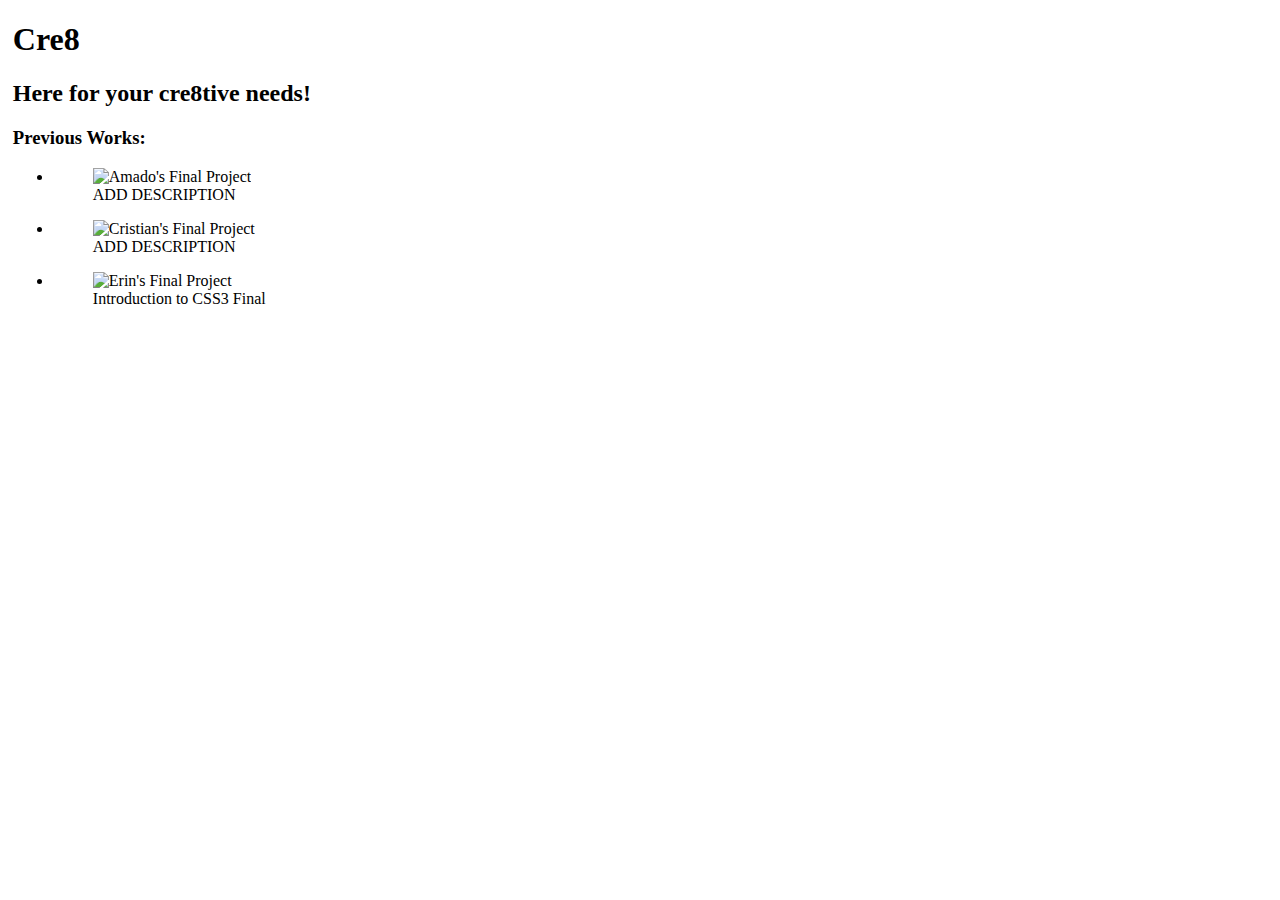
==== index.html @ abf55c85 "thumbnails" ====
<!DOCTYPE html>
<head>
    <title>CRE8</title>
    <meta http-equiv="Content-Type" content="text/html; charset=UTF-8" />
    <meta name="viewport" content="width=device-width, initial-scale=1.0">
    <link rel="stylesheet" href="assets/stylesheets/style.css">
</head>

<body>
    <header>
      <h1>Cre8</h1>
      <h2>Here for your cre8tive needs!</h2>
    </header>
    
    <h3>Previous Works:</h3>
    <ul>
        <li>
            <figure>
                <img class="thumbnail" src="assets/imgs/work1.png" alt="Amado's Final Project" width="1000px">
                <figcaption>ADD DESCRIPTION</figcaption>
            </figure>
        </li>
        <li>
            <figure>
                <img class="thumbnail" src="assets/imgs/work2.png" alt="Cristian's Final Project" width="1000px">
                <figcaption>ADD DESCRIPTION</figcaption>
            </figure>
            
        </li>
        <li>
            <figure>
                <img class="thumbnail" src="assets/imgs/work3.png" alt="Erin's Final Project" width="1000px">
                <figcaption>Introduction to CSS3 Final</figcaption>
            </figure>
        </li>
    </ul>

</body>

</html>
---- assets/stylesheets/style.css ----
/* -------------------------------- GROUP PORTFOLIO PAGE CSS -------------------------------- */
/* website thumbnails */
.thumbnail {
    width: 15%
}

/* -------------------------------- ERIN'S RESUME PAGE CSS -------------------------------- */
/* left column */
/* container holds profile picture */
.left {
  /*background-color: red;*/
  max-width: 13%;
  float: left;
  margin-right: 2%;
}
/* profile picture styling */
.circle {
  display: block;
  width: 90%;
  margin: 0 auto;
  border: 1px solid black;
  padding: 2%;
  border-radius: 50%;
  -moz-border-radius: 50%;
  -webkit-border-radius: 50%;
  -ms-border-radius: 50%;
  -o-border-radius: 50%;
}

/* right column */
/* container holds contact information */
address {
  float: left;
  width: 80%;
}
#erin-info { /* .vcard */
  margin-top: 1%;
  font-family: "Lora", Times, Georgia, serif;
  font-weight: 400;
}
#name { 
  font-family: "Raleway", Helvetica, Arial, sans-serif;
  font-weight: 500;
  font-size: 300%;
  font-style: normal;
}

/* clear floats after the columns */
#erin-profile:after { /* header */
  content: "";
  display: table;
  clear: both;
}

/* container holds resume */
body { /* body */
  margin: 1%;
}
.category { /* h2 */
  display: flex;
  font-family: "Raleway", Helvetica, Arial, sans-serif;
  font-weight: 500;
}
/* creates horizontal line next to word */
.category:after { /* h2 */
  content: "";
  flex: 1 1;
  border-bottom: 2px solid #000;
  margin: auto;
  margin-left: 10px;
}
.ins, .org{ /* h3 */
  margin: auto;
}
.title { /* h4 */
  display: inline;
}
time { 
  font-size: 0.8em;
}
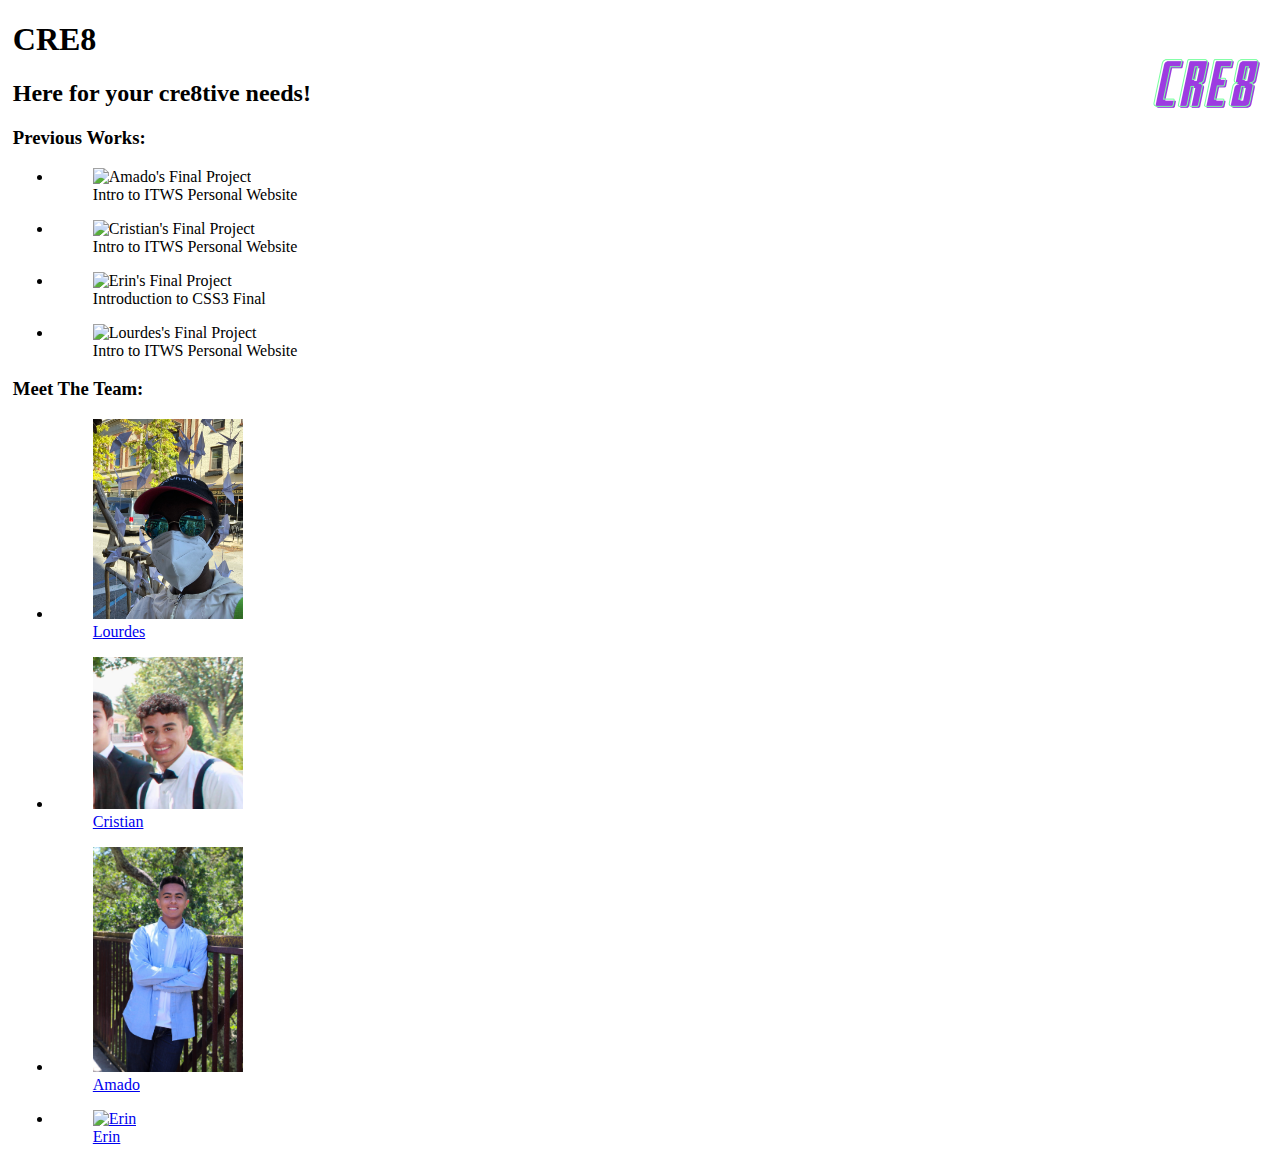
==== commit 2475537d: "html validates now" ====
--- a/index.html
+++ b/index.html
@@ -1,40 +1,81 @@
 <!DOCTYPE html>
-<head>
+<html lang="en">
+  <head>
     <title>CRE8</title>
     <meta http-equiv="Content-Type" content="text/html; charset=UTF-8" />
     <meta name="viewport" content="width=device-width, initial-scale=1.0">
     <link rel="stylesheet" href="assets/stylesheets/style.css">
-</head>
+  </head>
 
-<body>
+  <body>
     <header>
-      <h1>Cre8</h1>
-      <h2>Here for your cre8tive needs!</h2>
+    <img class="logo" src="assets/imgs/logo.png" alt="logo">
+    <h1>CRE8</h1>
+    <h2>Here for your cre8tive needs!</h2>
     </header>
-    
+        
     <h3>Previous Works:</h3>
     <ul>
-        <li>
-            <figure>
-                <img class="thumbnail" src="assets/imgs/work1.png" alt="Amado's Final Project" width="1000px">
-                <figcaption>ADD DESCRIPTION</figcaption>
-            </figure>
-        </li>
-        <li>
-            <figure>
-                <img class="thumbnail" src="assets/imgs/work2.png" alt="Cristian's Final Project" width="1000px">
-                <figcaption>ADD DESCRIPTION</figcaption>
-            </figure>
-            
-        </li>
-        <li>
-            <figure>
-                <img class="thumbnail" src="assets/imgs/work3.png" alt="Erin's Final Project" width="1000px">
-                <figcaption>Introduction to CSS3 Final</figcaption>
-            </figure>
-        </li>
+      <li>
+        <figure>
+          <img class="thumbnail" src="assets/imgs/work1.png" alt="Amado's Final Project">
+            <figcaption>Intro to ITWS Personal Website</figcaption>
+        </figure>
+      </li>
+      <li>
+        <figure>
+            <img class="thumbnail" src="assets/imgs/work2.png" alt="Cristian's Final Project">
+              <figcaption>Intro to ITWS Personal Website</figcaption>
+        </figure>  
+      </li>
+      <li>
+        <figure>
+            <img class="thumbnail" src="assets/imgs/work3.png" alt="Erin's Final Project">
+              <figcaption>Introduction to CSS3 Final</figcaption>
+        </figure>
+      </li>
+      <li>
+        <figure>
+            <img class="thumbnail" src="assets/imgs/work4.png" alt="Lourdes's Final Project">
+              <figcaption>Intro to ITWS Personal Website</figcaption>
+        </figure>
+      </li>
     </ul>
 
-</body>
-
+    <h3>Meet The Team:</h3>
+    <ul>
+      <li>
+        <a href="frempl.html">
+          <figure>
+            <img class="team-pic" src="assets/imgs/LourdesresumePhoto1.jpg" alt="Lourdes">
+            <figcaption>Lourdes</figcaption>
+          </figure>
+        </a>
+      </li>
+      <li>
+        <a href="mejiac.html">
+          <figure>
+            <img class="team-pic" src="assets/imgs/mejiac-pfp.jpeg" alt="Cristian">
+            <figcaption>Cristian</figcaption>
+          </figure>
+        </a>
+      </li>
+      <li>
+        <a href="uyehaa.html">
+          <figure>
+            <img class="team-pic" src="assets/imgs/amado.jpg" alt="Amado">
+            <figcaption>Amado</figcaption>
+          </figure>
+        </a>
+      </li>
+      <li>
+        <a href="songe2.html">
+          <figure>
+            <img class="team-pic" src="assets/imgs/erin.jpeg" alt="Erin">
+            <figcaption>Erin</figcaption>
+          </figure>
+        </a>
+      </li>
+    </ul>
+  </body>
 </html>
--- a/assets/stylesheets/style.css
+++ b/assets/stylesheets/style.css
@@ -1,7 +1,16 @@
 /* -------------------------------- GROUP PORTFOLIO PAGE CSS -------------------------------- */
 /* website thumbnails */
 .thumbnail {
-    width: 15%
+    width: 15%;
+}
+
+.logo {
+    float: right;
+    width: 10%;
+}
+
+.team-pic {
+    width: 150px;
 }
 
 /* -------------------------------- ERIN'S RESUME PAGE CSS -------------------------------- */
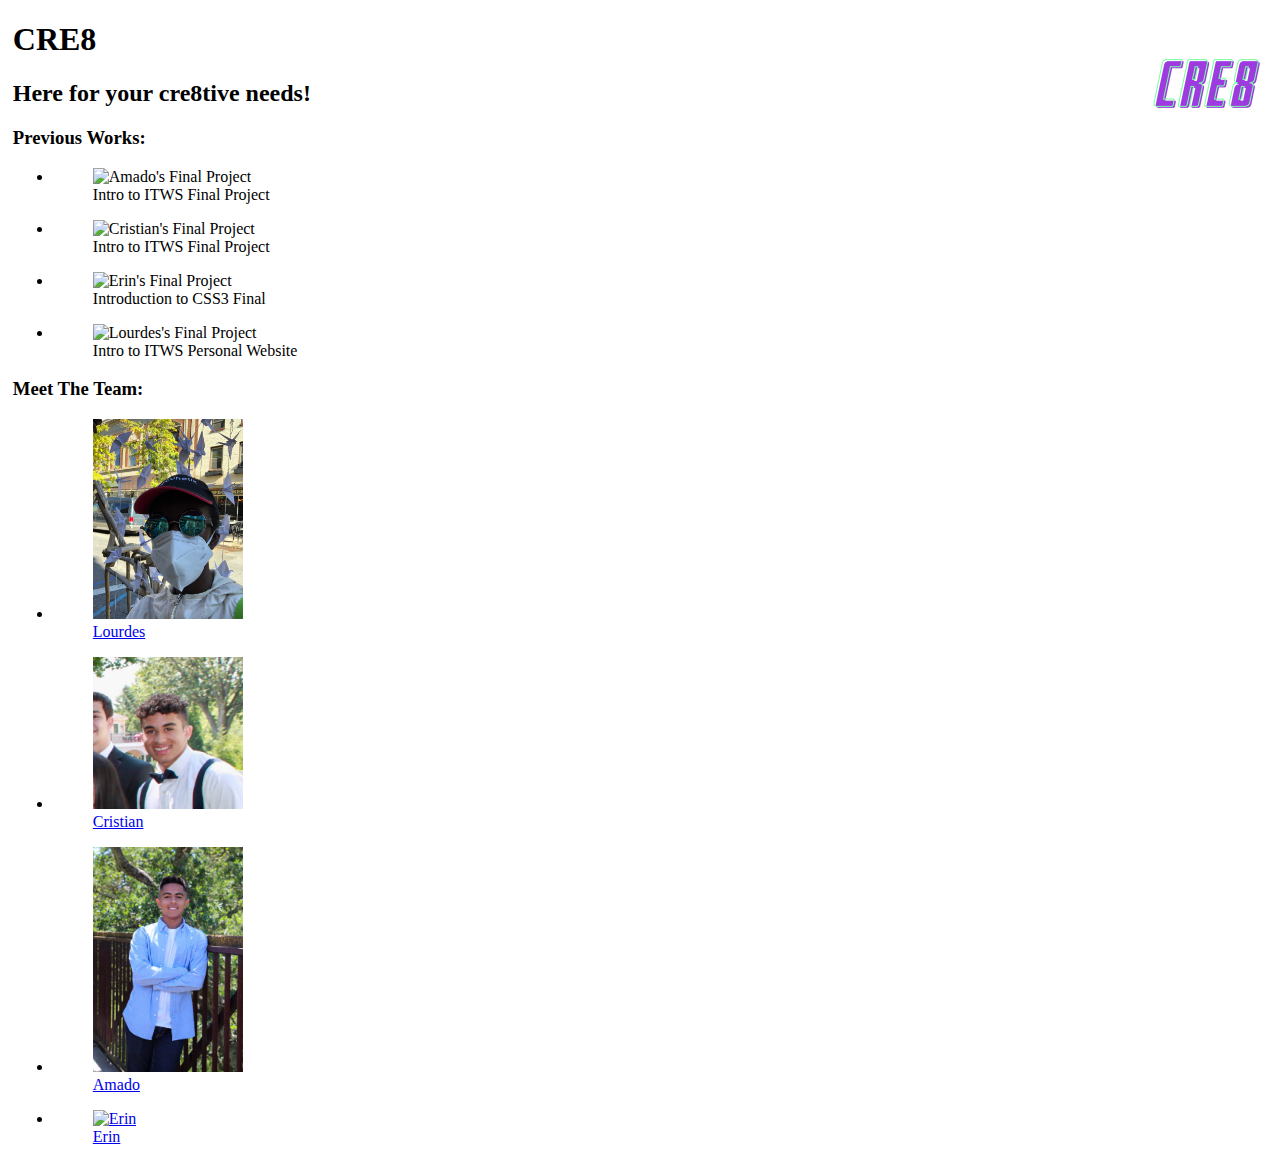
==== commit 06606007: "Updated mejiac.html and index.html" ====
--- a/index.html
+++ b/index.html
@@ -19,13 +19,13 @@
       <li>
         <figure>
           <img class="thumbnail" src="assets/imgs/work1.png" alt="Amado's Final Project">
-            <figcaption>Intro to ITWS Personal Website</figcaption>
+            <figcaption>Intro to ITWS Final Project</figcaption>
         </figure>
       </li>
       <li>
         <figure>
-            <img class="thumbnail" src="assets/imgs/work2.png" alt="Cristian's Final Project">
-              <figcaption>Intro to ITWS Personal Website</figcaption>
+            <img class="thumbnail" src="assets/imgs/work2.png" alt="Cristian's Final Project" >
+              <figcaption>Intro to ITWS Final Project</figcaption>
         </figure>  
       </li>
       <li>
@@ -63,7 +63,7 @@
       <li>
         <a href="uyehaa.html">
           <figure>
-            <img class="team-pic" src="assets/imgs/amado.jpg" alt="Amado">
+            <img class="team-pic" src="assets/imgs/amado_u.jpg" alt="Amado">
             <figcaption>Amado</figcaption>
           </figure>
         </a>
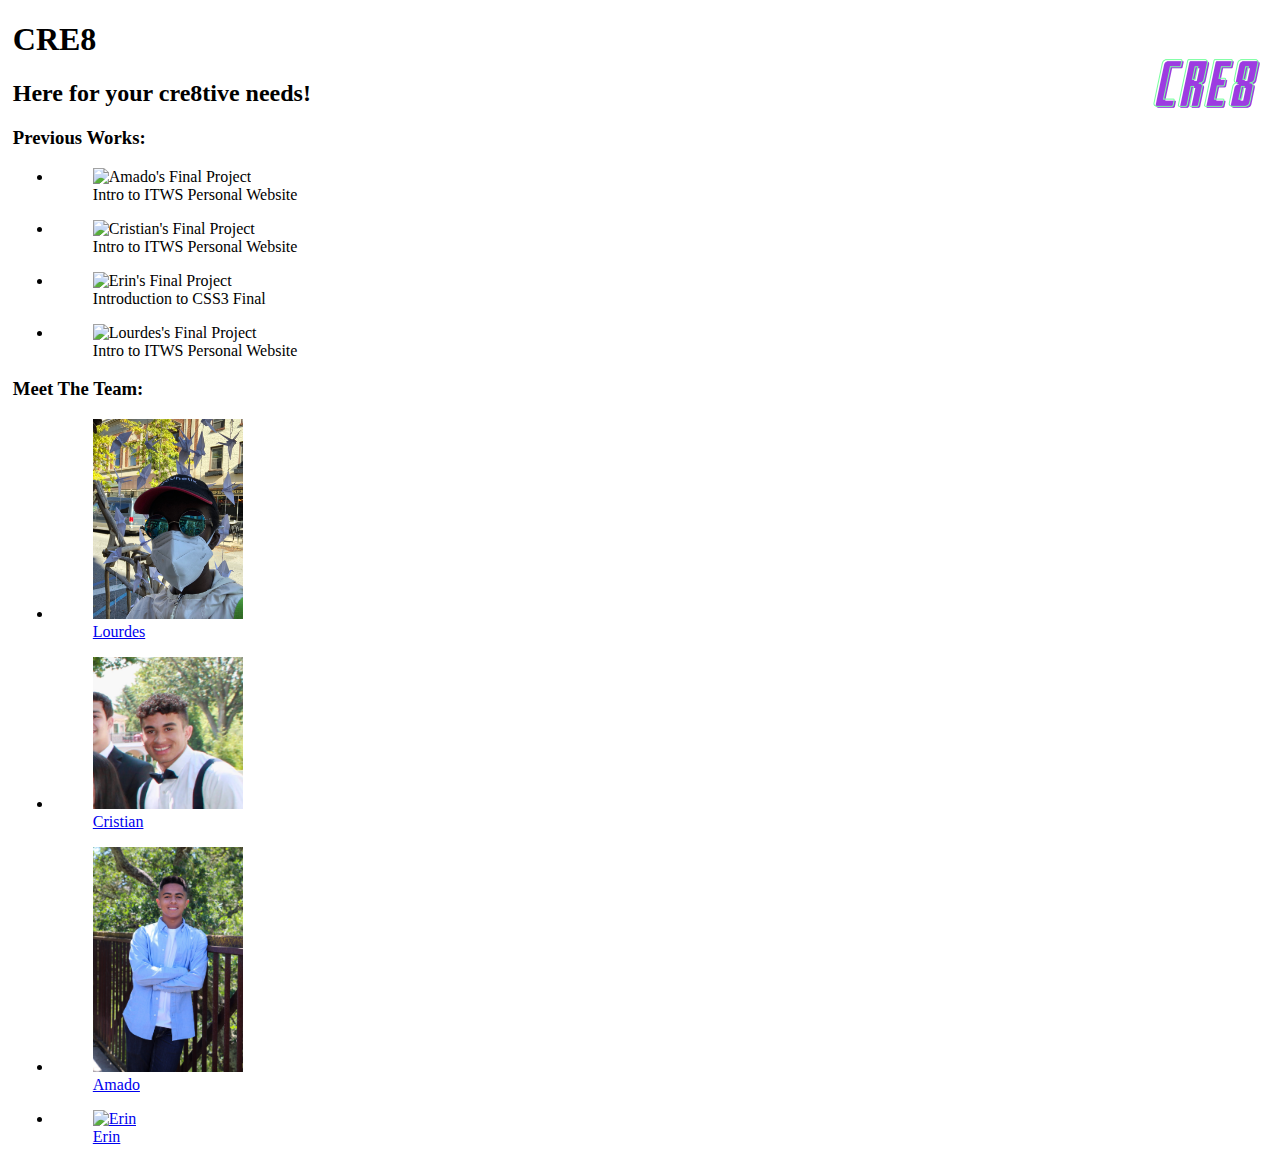
==== commit f42c856a: "Merge branch 'main' of https://github.com/erinsong/group-8-web-systems-dev into main" ====
--- a/index.html
+++ b/index.html
@@ -19,13 +19,13 @@
       <li>
         <figure>
           <img class="thumbnail" src="assets/imgs/work1.png" alt="Amado's Final Project">
-            <figcaption>Intro to ITWS Final Project</figcaption>
+            <figcaption>Intro to ITWS Personal Website</figcaption>
         </figure>
       </li>
       <li>
         <figure>
-            <img class="thumbnail" src="assets/imgs/work2.png" alt="Cristian's Final Project" >
-              <figcaption>Intro to ITWS Final Project</figcaption>
+            <img class="thumbnail" src="assets/imgs/work2.png" alt="Cristian's Final Project">
+              <figcaption>Intro to ITWS Personal Website</figcaption>
         </figure>  
       </li>
       <li>
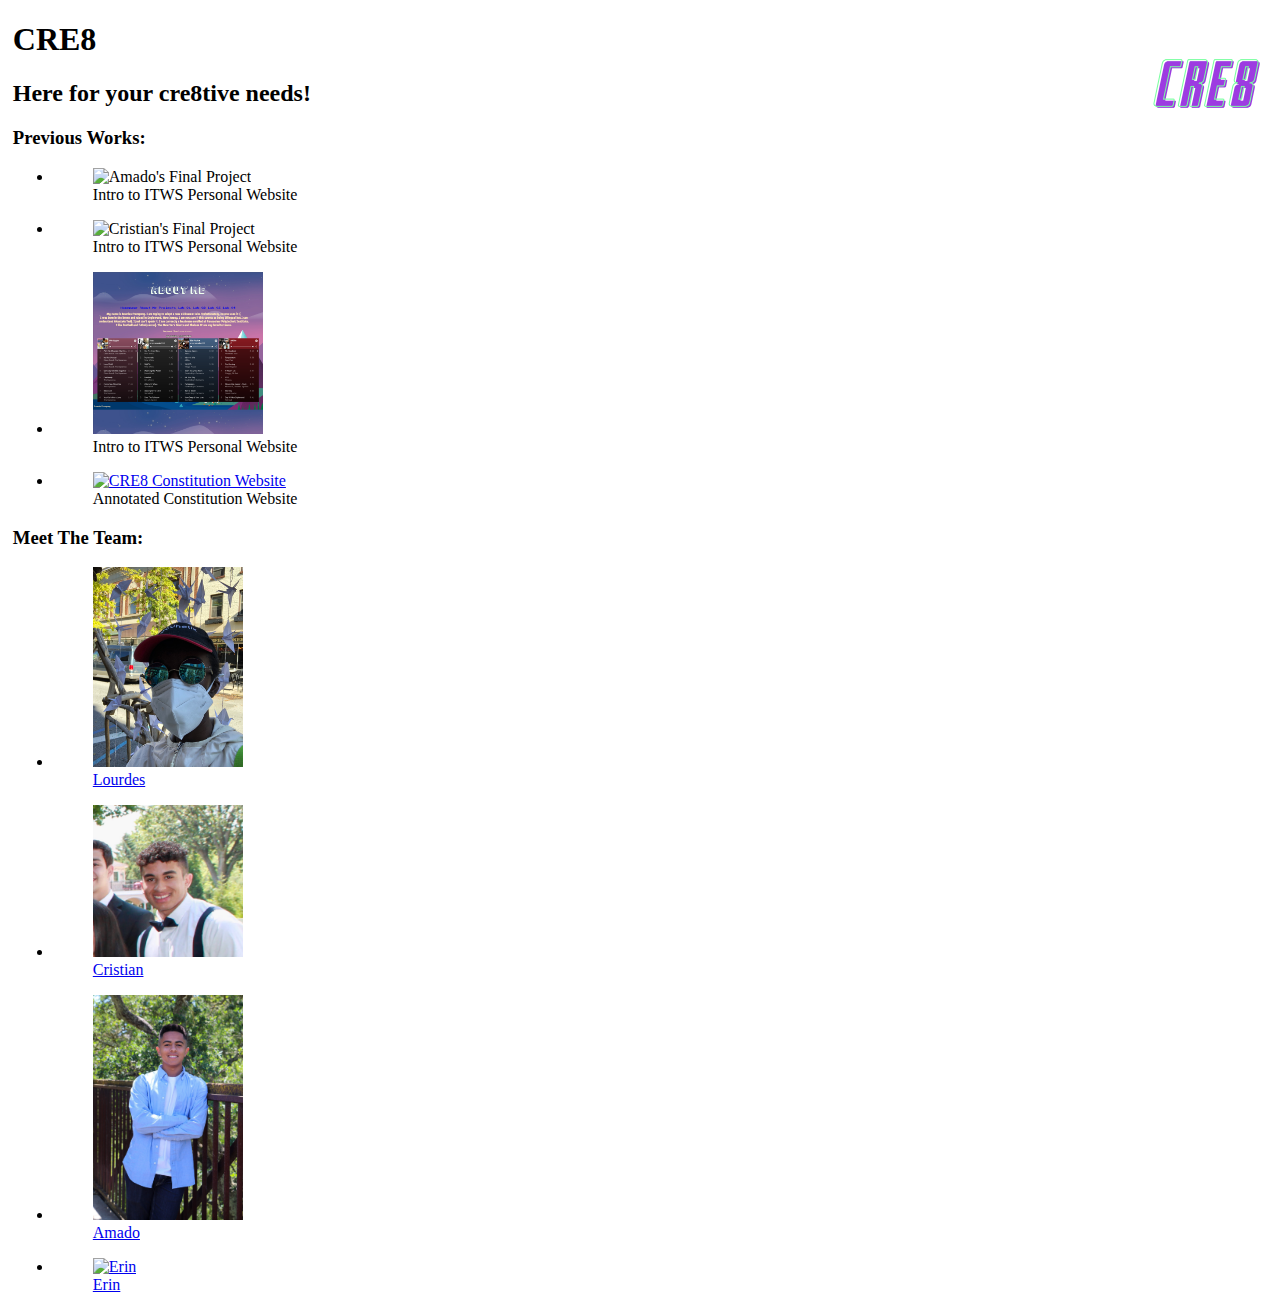
==== commit 85fcdb97: "add const to home page works" ====
--- a/index.html
+++ b/index.html
@@ -4,20 +4,23 @@
     <title>CRE8</title>
     <meta http-equiv="Content-Type" content="text/html; charset=UTF-8" />
     <meta name="viewport" content="width=device-width, initial-scale=1.0">
-    <link rel="stylesheet" href="assets/stylesheets/style.css">
+    <link rel="stylesheet" href="assets/stylesheets/style.css"> <!-- Links to our global stylesheet-->
   </head>
 
   <body>
+
+    <!-- Our team logo, team name, and team motto -->
     <header>
     <img class="logo" src="assets/imgs/logo.png" alt="logo">
     <h1>CRE8</h1>
     <h2>Here for your cre8tive needs!</h2>
     </header>
-        
+    
+    <!-- List of our previous works, screenshots of the main pages -->
     <h3>Previous Works:</h3>
     <ul>
       <li>
-        <figure>
+        <figure> <!-- Use of figure tags to make organizing our images easier -->
           <img class="thumbnail" src="assets/imgs/work1.png" alt="Amado's Final Project">
             <figcaption>Intro to ITWS Personal Website</figcaption>
         </figure>
@@ -30,18 +33,19 @@
       </li>
       <li>
         <figure>
-            <img class="thumbnail" src="assets/imgs/work3.png" alt="Erin's Final Project">
-              <figcaption>Introduction to CSS3 Final</figcaption>
+            <img class="thumbnail" src="assets/imgs/work4.PNG" alt="Lourdes's Final Project">
+              <figcaption>Intro to ITWS Personal Website</figcaption>
         </figure>
       </li>
       <li>
         <figure>
-            <img class="thumbnail" src="assets/imgs/work4.png" alt="Lourdes's Final Project">
-              <figcaption>Intro to ITWS Personal Website</figcaption>
+            <a href="constitution-page/index.html"><img class="thumbnail" src="assets/imgs/work5.PNG" alt="CRE8 Constitution Website"></a>
+              <figcaption>Annotated Constitution Website</figcaption>
         </figure>
       </li>
     </ul>
 
+    <!-- List of our profile pictures and links to our personal profile pages -->
     <h3>Meet The Team:</h3>
     <ul>
       <li>
--- a/assets/stylesheets/style.css
+++ b/assets/stylesheets/style.css
@@ -87,3 +87,15 @@
 time { 
   font-size: 0.8em;
 }
+
+/* Amado's Profile Picture styling*/
+.amadopfp {
+  height: 300px;
+  width: 200px;
+}
+
+/* Lourdes's Profile Picture */
+.lourdespfp {
+    height: 200px;
+    width: 200px;
+}
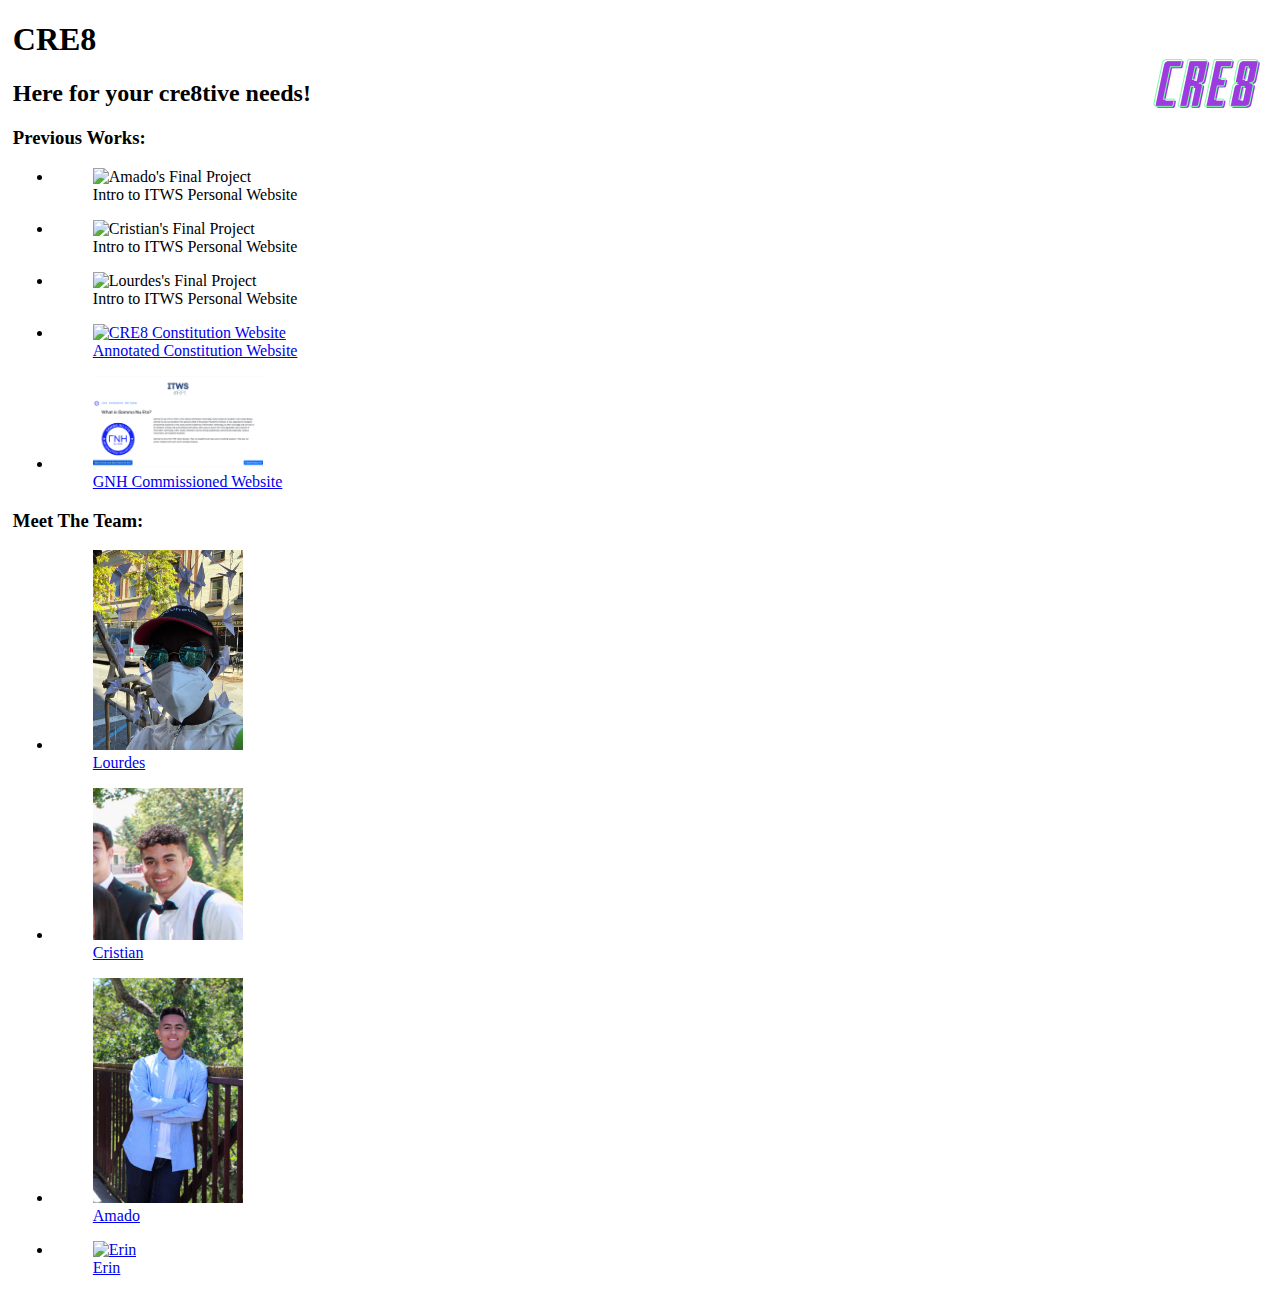
==== commit d405af2e: "hosting gnh site" ====
--- a/index.html
+++ b/index.html
@@ -33,15 +33,25 @@
       </li>
       <li>
         <figure>
-            <img class="thumbnail" src="assets/imgs/work4.PNG" alt="Lourdes's Final Project">
+            <img class="thumbnail" src="assets/imgs/work4.png" alt="Lourdes's Final Project">
               <figcaption>Intro to ITWS Personal Website</figcaption>
         </figure>
       </li>
       <li>
-        <figure>
-            <a href="constitution-page/index.html"><img class="thumbnail" src="assets/imgs/work5.PNG" alt="CRE8 Constitution Website"></a>
-              <figcaption>Annotated Constitution Website</figcaption>
-        </figure>
+        <a href="constitution-page/index.html">
+          <figure>
+            <img class="thumbnail" src="assets/imgs/work5.png" alt="CRE8 Constitution Website">
+            <figcaption>Annotated Constitution Website</figcaption>
+          </figure>
+        </a>
+      </li>
+      <li>
+        <a href="gnh-page/index.html">
+          <figure>
+            <img class="thumbnail" src="assets/imgs/work6.png" alt="CRE8 GNH Website">
+            <figcaption>GNH Commissioned Website</figcaption>
+          </figure>
+        </a>
       </li>
     </ul>
 
